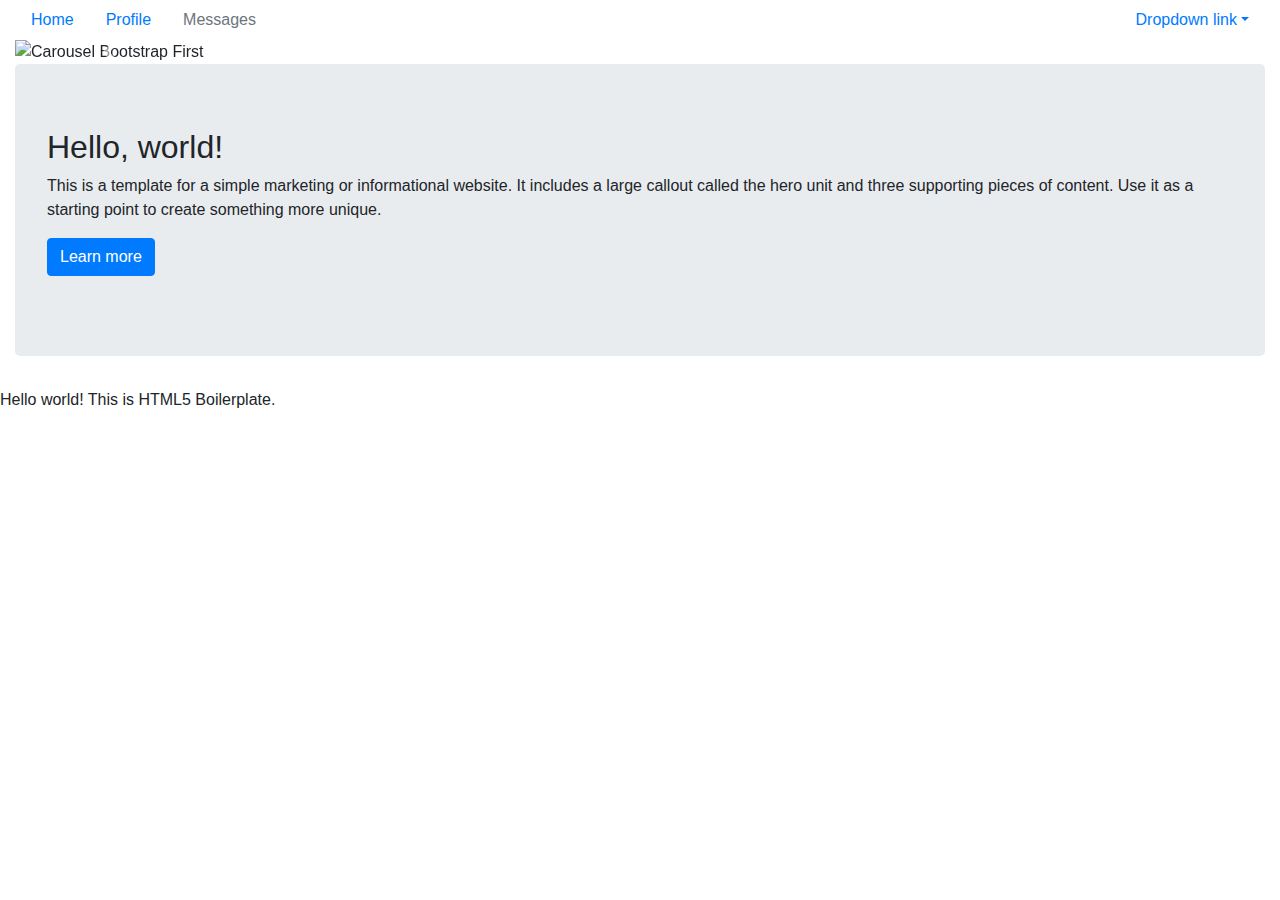
==== index.html @ 30f11e9b "adding base layout" ====
<!doctype html>
<html class="no-js" lang="">

<head>
  <meta charset="utf-8">
  <meta http-equiv="x-ua-compatible" content="ie=edge">
  <title></title>
  <meta name="description" content="">
  <meta name="viewport" content="width=device-width, initial-scale=1, shrink-to-fit=no">

  <link rel="manifest" href="site.webmanifest">
  <link rel="apple-touch-icon" href="icon.png">
  <!-- Place favicon.ico in the root directory -->

  <link rel="stylesheet" href="css/normalize.css">
  <link rel="stylesheet" type="text/css" href="https://stackpath.bootstrapcdn.com/bootstrap/4.1.3/css/bootstrap.min.css">
  <link rel="stylesheet" href="css/main.css">
</head>

<body>
  <!--[if lte IE 9]>
    <p class="browserupgrade">You are using an <strong>outdated</strong> browser. Please <a href="https://browsehappy.com/">upgrade your browser</a> to improve your experience and security.</p>
  <![endif]-->

  <!-- Add your site or application content here -->
  <div class="container-fluid">
  <div class="row">
    <div class="col-md-12">
      <ul class="nav">
        <li class="nav-item">
          <a class="nav-link active" href="#">Home</a>
        </li>
        <li class="nav-item">
          <a class="nav-link" href="#">Profile</a>
        </li>
        <li class="nav-item">
          <a class="nav-link disabled" href="#">Messages</a>
        </li>
        <li class="nav-item dropdown ml-md-auto">
           <a class="nav-link dropdown-toggle" href="http://example.com" id="navbarDropdownMenuLink" data-toggle="dropdown">Dropdown link</a>
          <div class="dropdown-menu dropdown-menu-right" aria-labelledby="navbarDropdownMenuLink">
             <a class="dropdown-item" href="#">Action</a> <a class="dropdown-item" href="#">Another action</a> <a class="dropdown-item" href="#">Something else here</a>
            <div class="dropdown-divider">
            </div> <a class="dropdown-item" href="#">Separated link</a>
          </div>
        </li>
      </ul>
      <div class="carousel slide" id="carousel-14555">
        <ol class="carousel-indicators">
          <li data-slide-to="0" data-target="#carousel-14555" class="active">
          </li>
          <li data-slide-to="1" data-target="#carousel-14555">
          </li>
          <li data-slide-to="2" data-target="#carousel-14555">
          </li>
        </ol>
        <div class="carousel-inner">
          <div class="carousel-item active">
            <img class="d-block w-100" alt="Carousel Bootstrap First" src="https://www.layoutit.com/img/sports-q-c-1600-500-1.jpg" />
            <div class="carousel-caption">
              <h4>
                First Thumbnail label
              </h4>
              <p>
                Cras justo odio, dapibus ac facilisis in, egestas eget quam. Donec id elit non mi porta gravida at eget metus. Nullam id dolor id nibh ultricies vehicula ut id elit.
              </p>
            </div>
          </div>
          <div class="carousel-item">
            <img class="d-block w-100" alt="Carousel Bootstrap Second" src="https://www.layoutit.com/img/sports-q-c-1600-500-2.jpg" />
            <div class="carousel-caption">
              <h4>
                Second Thumbnail label
              </h4>
              <p>
                Cras justo odio, dapibus ac facilisis in, egestas eget quam. Donec id elit non mi porta gravida at eget metus. Nullam id dolor id nibh ultricies vehicula ut id elit.
              </p>
            </div>
          </div>
          <div class="carousel-item">
            <img class="d-block w-100" alt="Carousel Bootstrap Third" src="https://www.layoutit.com/img/sports-q-c-1600-500-3.jpg" />
            <div class="carousel-caption">
              <h4>
                Third Thumbnail label
              </h4>
              <p>
                Cras justo odio, dapibus ac facilisis in, egestas eget quam. Donec id elit non mi porta gravida at eget metus. Nullam id dolor id nibh ultricies vehicula ut id elit.
              </p>
            </div>
          </div>
        </div> <a class="carousel-control-prev" href="#carousel-14555" data-slide="prev"><span class="carousel-control-prev-icon"></span> <span class="sr-only">Previous</span></a> <a class="carousel-control-next" href="#carousel-14555" data-slide="next"><span class="carousel-control-next-icon"></span> <span class="sr-only">Next</span></a>
      </div>
      <div class="jumbotron">
        <h2>
          Hello, world!
        </h2>
        <p>
          This is a template for a simple marketing or informational website. It includes a large callout called the hero unit and three supporting pieces of content. Use it as a starting point to create something more unique.
        </p>
        <p>
          <a class="btn btn-primary btn-large" href="#">Learn more</a>
        </p>
      </div>
    </div>
  </div>
</div>
  <p>Hello world! This is HTML5 Boilerplate.</p>
  <script src="js/vendor/modernizr-3.6.0.min.js"></script>
  <script src="https://code.jquery.com/jquery-3.3.1.min.js" integrity="sha256-FgpCb/KJQlLNfOu91ta32o/NMZxltwRo8QtmkMRdAu8=" crossorigin="anonymous"></script>
  <script>window.jQuery || document.write('<script src="js/vendor/jquery-3.3.1.min.js"><\/script>')</script>
  <script src="js/plugins.js"></script>
  <script type="text/javascript" src="https://stackpath.bootstrapcdn.com/bootstrap/4.1.3/js/bootstrap.min.js"></script>
  <script src="js/main.js"></script>

  <!-- Google Analytics: change UA-XXXXX-Y to be your site's ID. -->
  <script>
    window.ga = function () { ga.q.push(arguments) }; ga.q = []; ga.l = +new Date;
    ga('create', 'UA-XXXXX-Y', 'auto'); ga('send', 'pageview')
  </script>
  <script src="https://www.google-analytics.com/analytics.js" async defer></script>
</body>

</html>
---- css/main.css ----
/*! HTML5 Boilerplate v6.1.0 | MIT License | https://html5boilerplate.com/ */

/*
 * What follows is the result of much research on cross-browser styling.
 * Credit left inline and big thanks to Nicolas Gallagher, Jonathan Neal,
 * Kroc Camen, and the H5BP dev community and team.
 */

/* ==========================================================================
   Base styles: opinionated defaults
   ========================================================================== */

html {
    color: #222;
    font-size: 1em;
    line-height: 1.4;
}

/*
 * Remove text-shadow in selection highlight:
 * https://twitter.com/miketaylr/status/12228805301
 *
 * Vendor-prefixed and regular ::selection selectors cannot be combined:
 * https://stackoverflow.com/a/16982510/7133471
 *
 * Customize the background color to match your design.
 */

::-moz-selection {
    background: #b3d4fc;
    text-shadow: none;
}

::selection {
    background: #b3d4fc;
    text-shadow: none;
}

/*
 * A better looking default horizontal rule
 */

hr {
    display: block;
    height: 1px;
    border: 0;
    border-top: 1px solid #ccc;
    margin: 1em 0;
    padding: 0;
}

/*
 * Remove the gap between audio, canvas, iframes,
 * images, videos and the bottom of their containers:
 * https://github.com/h5bp/html5-boilerplate/issues/440
 */

audio,
canvas,
iframe,
img,
svg,
video {
    vertical-align: middle;
}

/*
 * Remove default fieldset styles.
 */

fieldset {
    border: 0;
    margin: 0;
    padding: 0;
}

/*
 * Allow only vertical resizing of textareas.
 */

textarea {
    resize: vertical;
}

/* ==========================================================================
   Browser Upgrade Prompt
   ========================================================================== */

.browserupgrade {
    margin: 0.2em 0;
    background: #ccc;
    color: #000;
    padding: 0.2em 0;
}

/* ==========================================================================
   Author's custom styles
   ========================================================================== */

















/* ==========================================================================
   Helper classes
   ========================================================================== */

/*
 * Hide visually and from screen readers
 */

.hidden {
    display: none !important;
}

/*
 * Hide only visually, but have it available for screen readers:
 * https://snook.ca/archives/html_and_css/hiding-content-for-accessibility
 *
 * 1. For long content, line feeds are not interpreted as spaces and small width
 *    causes content to wrap 1 word per line:
 *    https://medium.com/@jessebeach/beware-smushed-off-screen-accessible-text-5952a4c2cbfe
 */

.visuallyhidden {
    border: 0;
    clip: rect(0 0 0 0);
    height: 1px;
    margin: -1px;
    overflow: hidden;
    padding: 0;
    position: absolute;
    width: 1px;
    white-space: nowrap; /* 1 */
}

/*
 * Extends the .visuallyhidden class to allow the element
 * to be focusable when navigated to via the keyboard:
 * https://www.drupal.org/node/897638
 */

.visuallyhidden.focusable:active,
.visuallyhidden.focusable:focus {
    clip: auto;
    height: auto;
    margin: 0;
    overflow: visible;
    position: static;
    width: auto;
    white-space: inherit;
}

/*
 * Hide visually and from screen readers, but maintain layout
 */

.invisible {
    visibility: hidden;
}

/*
 * Clearfix: contain floats
 *
 * For modern browsers
 * 1. The space content is one way to avoid an Opera bug when the
 *    `contenteditable` attribute is included anywhere else in the document.
 *    Otherwise it causes space to appear at the top and bottom of elements
 *    that receive the `clearfix` class.
 * 2. The use of `table` rather than `block` is only necessary if using
 *    `:before` to contain the top-margins of child elements.
 */

.clearfix:before,
.clearfix:after {
    content: " "; /* 1 */
    display: table; /* 2 */
}

.clearfix:after {
    clear: both;
}

/* ==========================================================================
   EXAMPLE Media Queries for Responsive Design.
   These examples override the primary ('mobile first') styles.
   Modify as content requires.
   ========================================================================== */

@media only screen and (min-width: 35em) {
    /* Style adjustments for viewports that meet the condition */
}

@media print,
       (-webkit-min-device-pixel-ratio: 1.25),
       (min-resolution: 1.25dppx),
       (min-resolution: 120dpi) {
    /* Style adjustments for high resolution devices */
}

/* ==========================================================================
   Print styles.
   Inlined to avoid the additional HTTP request:
   https://www.phpied.com/delay-loading-your-print-css/
   ========================================================================== */

@media print {
    *,
    *:before,
    *:after {
        background: transparent !important;
        color: #000 !important; /* Black prints faster */
        -webkit-box-shadow: none !important;
        box-shadow: none !important;
        text-shadow: none !important;
    }

    a,
    a:visited {
        text-decoration: underline;
    }

    a[href]:after {
        content: " (" attr(href) ")";
    }

    abbr[title]:after {
        content: " (" attr(title) ")";
    }

    /*
     * Don't show links that are fragment identifiers,
     * or use the `javascript:` pseudo protocol
     */

    a[href^="#"]:after,
    a[href^="javascript:"]:after {
        content: "";
    }

    pre {
        white-space: pre-wrap !important;
    }
    pre,
    blockquote {
        border: 1px solid #999;
        page-break-inside: avoid;
    }

    /*
     * Printing Tables:
     * http://css-discuss.incutio.com/wiki/Printing_Tables
     */

    thead {
        display: table-header-group;
    }

    tr,
    img {
        page-break-inside: avoid;
    }

    p,
    h2,
    h3 {
        orphans: 3;
        widows: 3;
    }

    h2,
    h3 {
        page-break-after: avoid;
    }
}
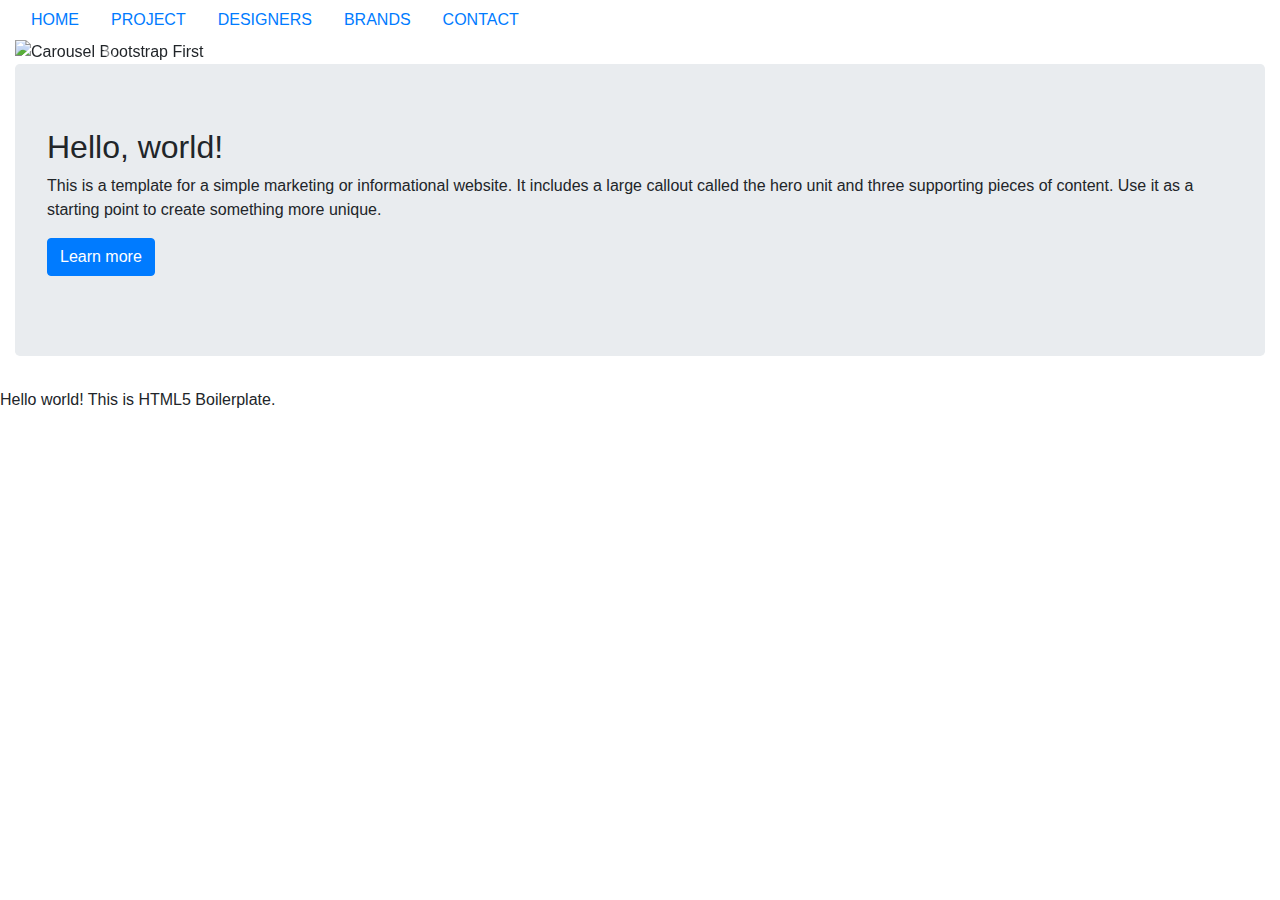
==== commit 7edfab83: "Creating navigation software" ====
--- a/index.html
+++ b/index.html
@@ -4,7 +4,7 @@
 <head>
   <meta charset="utf-8">
   <meta http-equiv="x-ua-compatible" content="ie=edge">
-  <title></title>
+  <title> Welcome </title>
   <meta name="description" content="">
   <meta name="viewport" content="width=device-width, initial-scale=1, shrink-to-fit=no">
 
@@ -28,21 +28,19 @@
     <div class="col-md-12">
       <ul class="nav">
         <li class="nav-item">
-          <a class="nav-link active" href="#">Home</a>
+          <a class="nav-link active" href="index.html">HOME</a>
         </li>
         <li class="nav-item">
-          <a class="nav-link" href="#">Profile</a>
+          <a class="nav-link" href="project.html">PROJECT</a>
         </li>
         <li class="nav-item">
-          <a class="nav-link disabled" href="#">Messages</a>
+          <a class="nav-link" href="designers">DESIGNERS</a>
         </li>
-        <li class="nav-item dropdown ml-md-auto">
-           <a class="nav-link dropdown-toggle" href="http://example.com" id="navbarDropdownMenuLink" data-toggle="dropdown">Dropdown link</a>
-          <div class="dropdown-menu dropdown-menu-right" aria-labelledby="navbarDropdownMenuLink">
-             <a class="dropdown-item" href="#">Action</a> <a class="dropdown-item" href="#">Another action</a> <a class="dropdown-item" href="#">Something else here</a>
-            <div class="dropdown-divider">
-            </div> <a class="dropdown-item" href="#">Separated link</a>
-          </div>
+        <li class="nav-item">
+          <a class="nav-link" href="brands.html">BRANDS</a>
+        </li>
+        <li class="nav-item">
+          <a class="nav-link" href="contact.html">CONTACT</a>
         </li>
       </ul>
       <div class="carousel slide" id="carousel-14555">
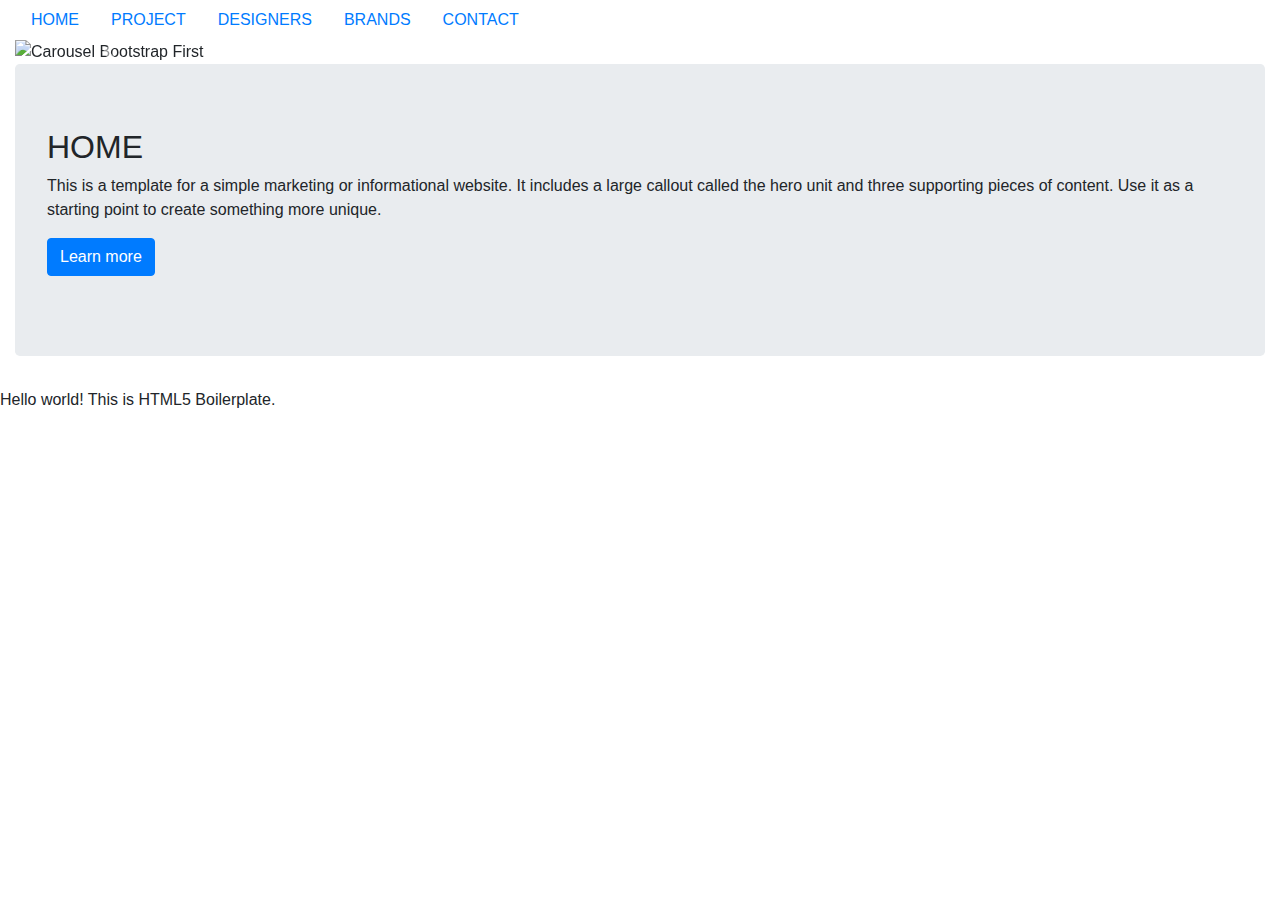
==== commit 1ac1f957: "Changing content" ====
--- a/index.html
+++ b/index.html
@@ -34,7 +34,7 @@
           <a class="nav-link" href="project.html">PROJECT</a>
         </li>
         <li class="nav-item">
-          <a class="nav-link" href="designers">DESIGNERS</a>
+          <a class="nav-link" href="designers.html">DESIGNERS</a>
         </li>
         <li class="nav-item">
           <a class="nav-link" href="brands.html">BRANDS</a>
@@ -90,7 +90,7 @@
       </div>
       <div class="jumbotron">
         <h2>
-          Hello, world!
+          HOME
         </h2>
         <p>
           This is a template for a simple marketing or informational website. It includes a large callout called the hero unit and three supporting pieces of content. Use it as a starting point to create something more unique.
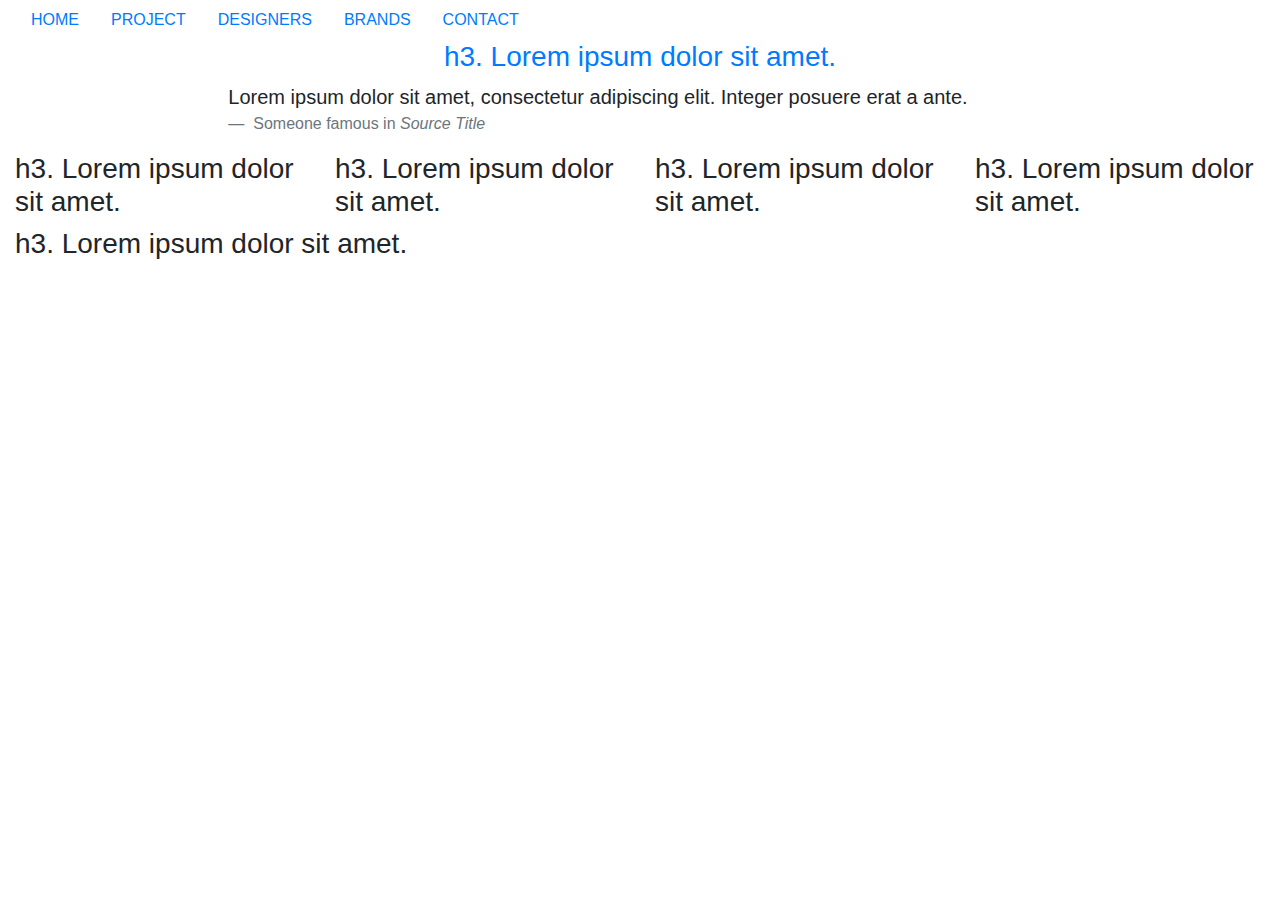
==== commit 532abef9: "adding layout" ====
--- a/index.html
+++ b/index.html
@@ -26,7 +26,7 @@
   <div class="container-fluid">
   <div class="row">
     <div class="col-md-12">
-      <ul class="nav">
+       <ul class="nav">
         <li class="nav-item">
           <a class="nav-link active" href="index.html">HOME</a>
         </li>
@@ -43,66 +43,70 @@
           <a class="nav-link" href="contact.html">CONTACT</a>
         </li>
       </ul>
-      <div class="carousel slide" id="carousel-14555">
-        <ol class="carousel-indicators">
-          <li data-slide-to="0" data-target="#carousel-14555" class="active">
-          </li>
-          <li data-slide-to="1" data-target="#carousel-14555">
-          </li>
-          <li data-slide-to="2" data-target="#carousel-14555">
-          </li>
-        </ol>
-        <div class="carousel-inner">
-          <div class="carousel-item active">
-            <img class="d-block w-100" alt="Carousel Bootstrap First" src="https://www.layoutit.com/img/sports-q-c-1600-500-1.jpg" />
-            <div class="carousel-caption">
-              <h4>
-                First Thumbnail label
-              </h4>
-              <p>
-                Cras justo odio, dapibus ac facilisis in, egestas eget quam. Donec id elit non mi porta gravida at eget metus. Nullam id dolor id nibh ultricies vehicula ut id elit.
-              </p>
-            </div>
-          </div>
-          <div class="carousel-item">
-            <img class="d-block w-100" alt="Carousel Bootstrap Second" src="https://www.layoutit.com/img/sports-q-c-1600-500-2.jpg" />
-            <div class="carousel-caption">
-              <h4>
-                Second Thumbnail label
-              </h4>
-              <p>
-                Cras justo odio, dapibus ac facilisis in, egestas eget quam. Donec id elit non mi porta gravida at eget metus. Nullam id dolor id nibh ultricies vehicula ut id elit.
-              </p>
-            </div>
-          </div>
-          <div class="carousel-item">
-            <img class="d-block w-100" alt="Carousel Bootstrap Third" src="https://www.layoutit.com/img/sports-q-c-1600-500-3.jpg" />
-            <div class="carousel-caption">
-              <h4>
-                Third Thumbnail label
-              </h4>
-              <p>
-                Cras justo odio, dapibus ac facilisis in, egestas eget quam. Donec id elit non mi porta gravida at eget metus. Nullam id dolor id nibh ultricies vehicula ut id elit.
-              </p>
-            </div>
-          </div>
-        </div> <a class="carousel-control-prev" href="#carousel-14555" data-slide="prev"><span class="carousel-control-prev-icon"></span> <span class="sr-only">Previous</span></a> <a class="carousel-control-next" href="#carousel-14555" data-slide="next"><span class="carousel-control-next-icon"></span> <span class="sr-only">Next</span></a>
+
+    </div>
+  </div>
+  <div class="row">
+    <div class="col-md-12">
+      <div class="row">
+        <div class="col-md-3">
+        </div>
+        <div class="col-md-6">
+          <h3 class="text-center text-primary">
+            h3. Lorem ipsum dolor sit amet.
+          </h3>
+        </div>
+        <div class="col-md-3">
+        </div>
       </div>
-      <div class="jumbotron">
-        <h2>
-          HOME
-        </h2>
-        <p>
-          This is a template for a simple marketing or informational website. It includes a large callout called the hero unit and three supporting pieces of content. Use it as a starting point to create something more unique.
-        </p>
-        <p>
-          <a class="btn btn-primary btn-large" href="#">Learn more</a>
-        </p>
+      <div class="row">
+        <div class="col-md-2">
+        </div>
+        <div class="col-md-8">
+          <blockquote class="blockquote">
+            <p class="mb-0">
+              Lorem ipsum dolor sit amet, consectetur adipiscing elit. Integer posuere erat a ante.
+            </p>
+            <footer class="blockquote-footer">
+              Someone famous in <cite>Source Title</cite>
+            </footer>
+          </blockquote>
+        </div>
+        <div class="col-md-2">
+        </div>
+      </div>
+      <div class="row">
+        <div class="col-md-3">
+          <h3>
+            h3. Lorem ipsum dolor sit amet.
+          </h3>
+        </div>
+        <div class="col-md-3">
+          <h3>
+            h3. Lorem ipsum dolor sit amet.
+          </h3>
+        </div>
+        <div class="col-md-3">
+          <h3>
+            h3. Lorem ipsum dolor sit amet.
+          </h3>
+        </div>
+        <div class="col-md-3">
+          <h3>
+            h3. Lorem ipsum dolor sit amet.
+          </h3>
+        </div>
       </div>
     </div>
   </div>
+  <div class="row">
+    <div class="col-md-12">
+      <h3>
+        h3. Lorem ipsum dolor sit amet.
+      </h3>
+    </div>
+  </div>
 </div>
-  <p>Hello world! This is HTML5 Boilerplate.</p>
   <script src="js/vendor/modernizr-3.6.0.min.js"></script>
   <script src="https://code.jquery.com/jquery-3.3.1.min.js" integrity="sha256-FgpCb/KJQlLNfOu91ta32o/NMZxltwRo8QtmkMRdAu8=" crossorigin="anonymous"></script>
   <script>window.jQuery || document.write('<script src="js/vendor/jquery-3.3.1.min.js"><\/script>')</script>
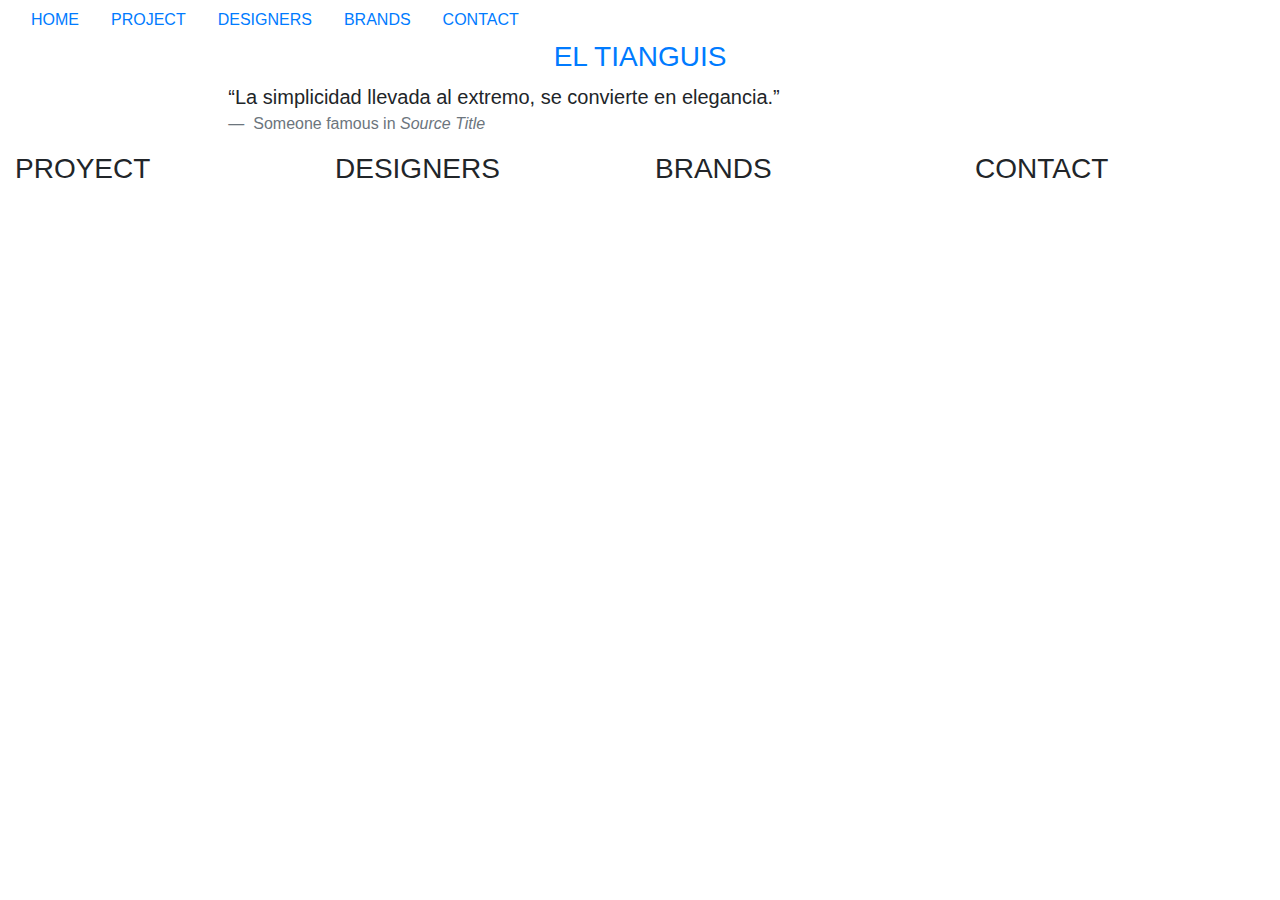
==== commit aad97bf1: "LAYOUT HOME" ====
--- a/index.html
+++ b/index.html
@@ -53,7 +53,7 @@
         </div>
         <div class="col-md-6">
           <h3 class="text-center text-primary">
-            h3. Lorem ipsum dolor sit amet.
+            EL TIANGUIS
           </h3>
         </div>
         <div class="col-md-3">
@@ -65,7 +65,7 @@
         <div class="col-md-8">
           <blockquote class="blockquote">
             <p class="mb-0">
-              Lorem ipsum dolor sit amet, consectetur adipiscing elit. Integer posuere erat a ante.
+              “La simplicidad llevada al extremo, se convierte en elegancia.”
             </p>
             <footer class="blockquote-footer">
               Someone famous in <cite>Source Title</cite>
@@ -78,35 +78,28 @@
       <div class="row">
         <div class="col-md-3">
           <h3>
-            h3. Lorem ipsum dolor sit amet.
+            PROYECT
           </h3>
         </div>
         <div class="col-md-3">
           <h3>
-            h3. Lorem ipsum dolor sit amet.
+            DESIGNERS
           </h3>
         </div>
         <div class="col-md-3">
           <h3>
-            h3. Lorem ipsum dolor sit amet.
+            BRANDS
           </h3>
         </div>
         <div class="col-md-3">
           <h3>
-            h3. Lorem ipsum dolor sit amet.
+            CONTACT
           </h3>
         </div>
       </div>
     </div>
   </div>
-  <div class="row">
-    <div class="col-md-12">
-      <h3>
-        h3. Lorem ipsum dolor sit amet.
-      </h3>
-    </div>
-  </div>
-</div>
+
   <script src="js/vendor/modernizr-3.6.0.min.js"></script>
   <script src="https://code.jquery.com/jquery-3.3.1.min.js" integrity="sha256-FgpCb/KJQlLNfOu91ta32o/NMZxltwRo8QtmkMRdAu8=" crossorigin="anonymous"></script>
   <script>window.jQuery || document.write('<script src="js/vendor/jquery-3.3.1.min.js"><\/script>')</script>
@@ -122,4 +115,4 @@
   <script src="https://www.google-analytics.com/analytics.js" async defer></script>
 </body>
 
-</html>
+</html>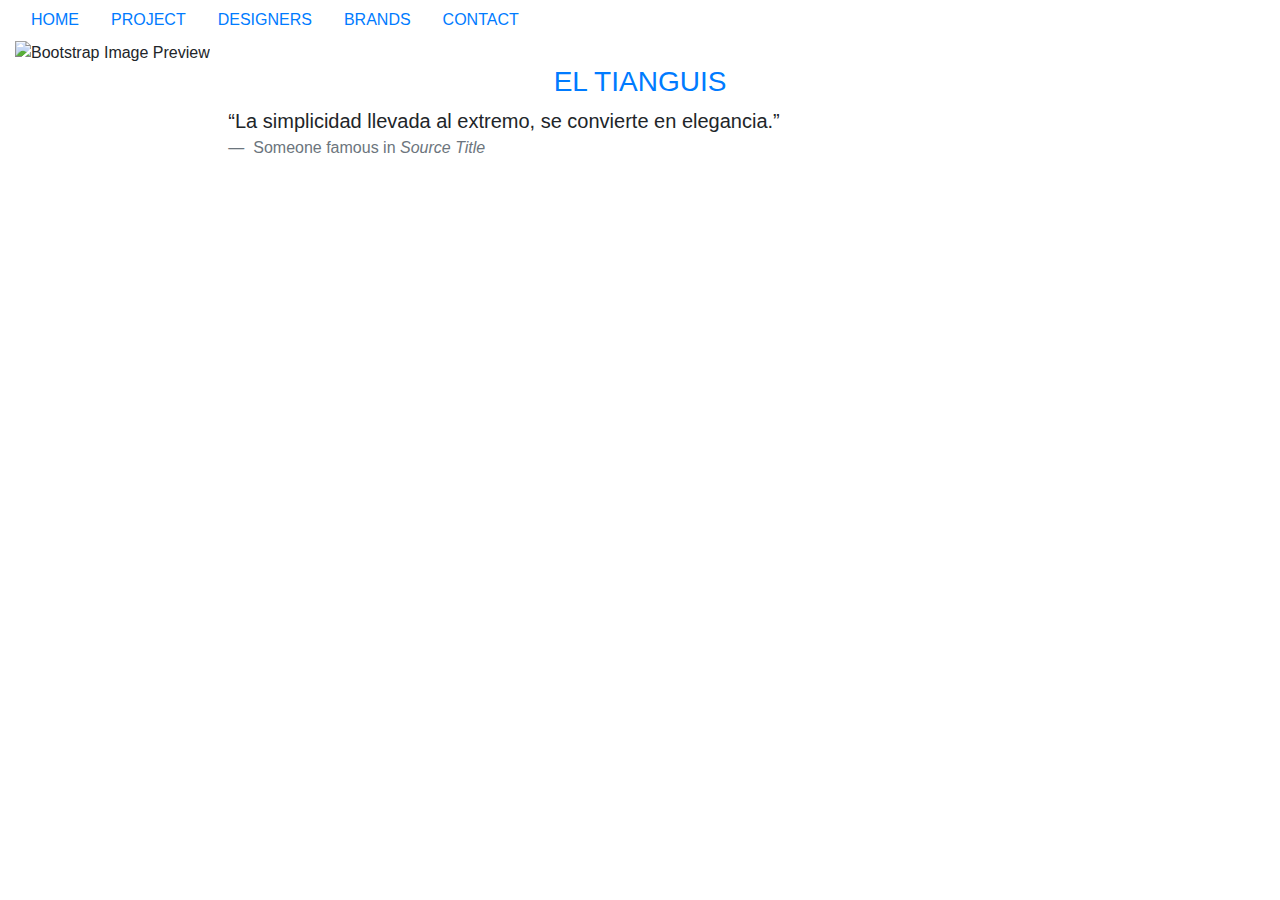
==== commit 4a696cea: "index new" ====
--- a/index.html
+++ b/index.html
@@ -26,7 +26,8 @@
   <div class="container-fluid">
   <div class="row">
     <div class="col-md-12">
-       <ul class="nav">
+
+      <ul class="nav">
         <li class="nav-item">
           <a class="nav-link active" href="index.html">HOME</a>
         </li>
@@ -43,6 +44,12 @@
           <a class="nav-link" href="contact.html">CONTACT</a>
         </li>
       </ul>
+
+       <div class="row">
+    <div class="col-md-12">
+      <img alt="Bootstrap Image Preview" src="https://www.layoutit.com/img/sports-q-c-140-140-3.jpg" />
+    </div>
+  </div>
 
     </div>
   </div>
@@ -72,33 +79,6 @@
             </footer>
           </blockquote>
         </div>
-        <div class="col-md-2">
-        </div>
-      </div>
-      <div class="row">
-        <div class="col-md-3">
-          <h3>
-            PROYECT
-          </h3>
-        </div>
-        <div class="col-md-3">
-          <h3>
-            DESIGNERS
-          </h3>
-        </div>
-        <div class="col-md-3">
-          <h3>
-            BRANDS
-          </h3>
-        </div>
-        <div class="col-md-3">
-          <h3>
-            CONTACT
-          </h3>
-        </div>
-      </div>
-    </div>
-  </div>
 
   <script src="js/vendor/modernizr-3.6.0.min.js"></script>
   <script src="https://code.jquery.com/jquery-3.3.1.min.js" integrity="sha256-FgpCb/KJQlLNfOu91ta32o/NMZxltwRo8QtmkMRdAu8=" crossorigin="anonymous"></script>
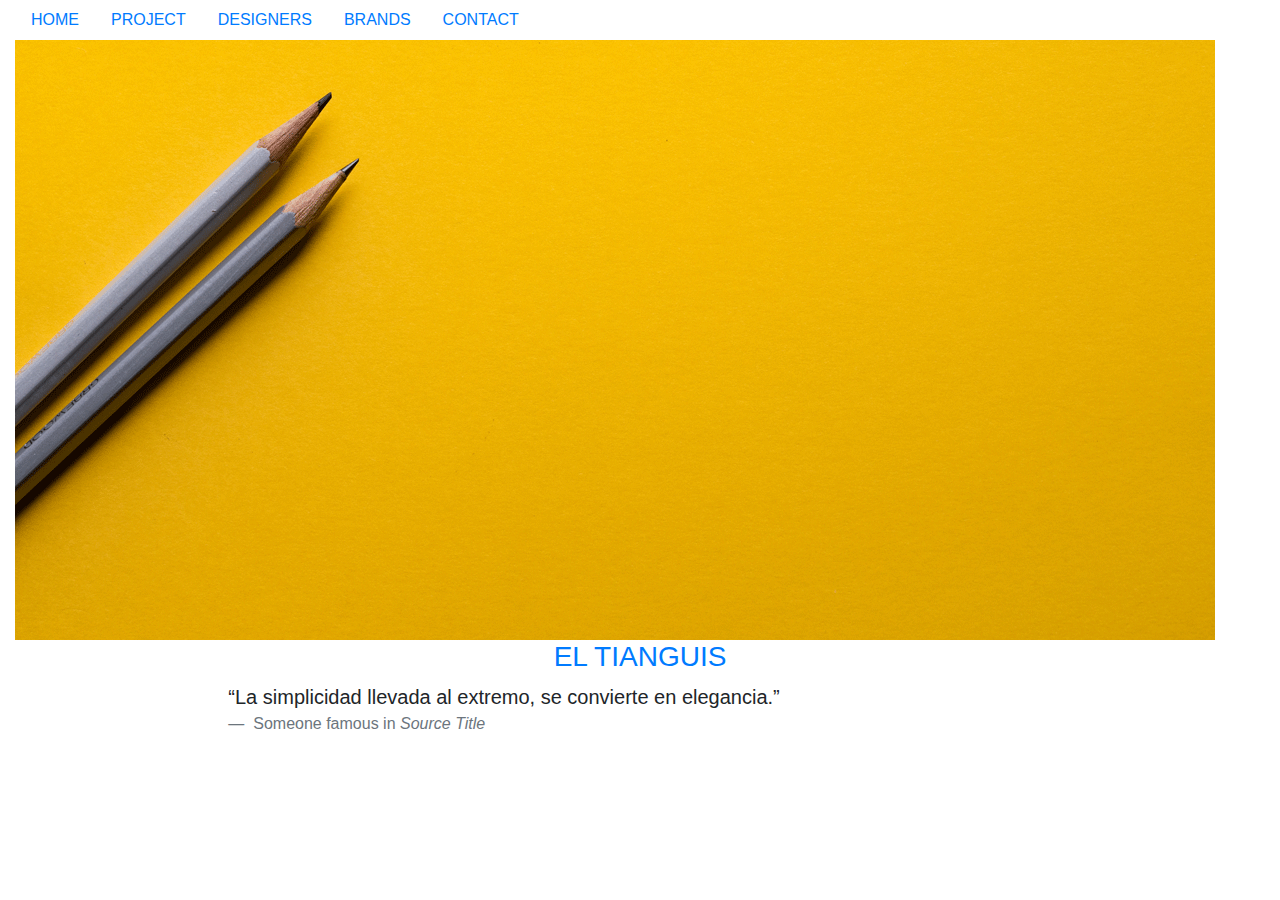
==== commit 39dbece2: "imagen index" ====
--- a/index.html
+++ b/index.html
@@ -4,7 +4,7 @@
 <head>
   <meta charset="utf-8">
   <meta http-equiv="x-ua-compatible" content="ie=edge">
-  <title> Welcome </title>
+  <title>Welcome</title>
   <meta name="description" content="">
   <meta name="viewport" content="width=device-width, initial-scale=1, shrink-to-fit=no">
 
@@ -47,7 +47,7 @@
 
        <div class="row">
     <div class="col-md-12">
-      <img alt="Bootstrap Image Preview" src="https://www.layoutit.com/img/sports-q-c-140-140-3.jpg" />
+      <img alt="Bootstrap Image Preview" src="img/fondo-2.jpg" />
     </div>
   </div>
 
--- a/css/main.css
+++ b/css/main.css
@@ -285,3 +285,8 @@
         page-break-after: avoid;
     }
 }
+
+.vericaltext{
+transform: rotate(90deg);
+transform-origin: left top 0;
+       }
